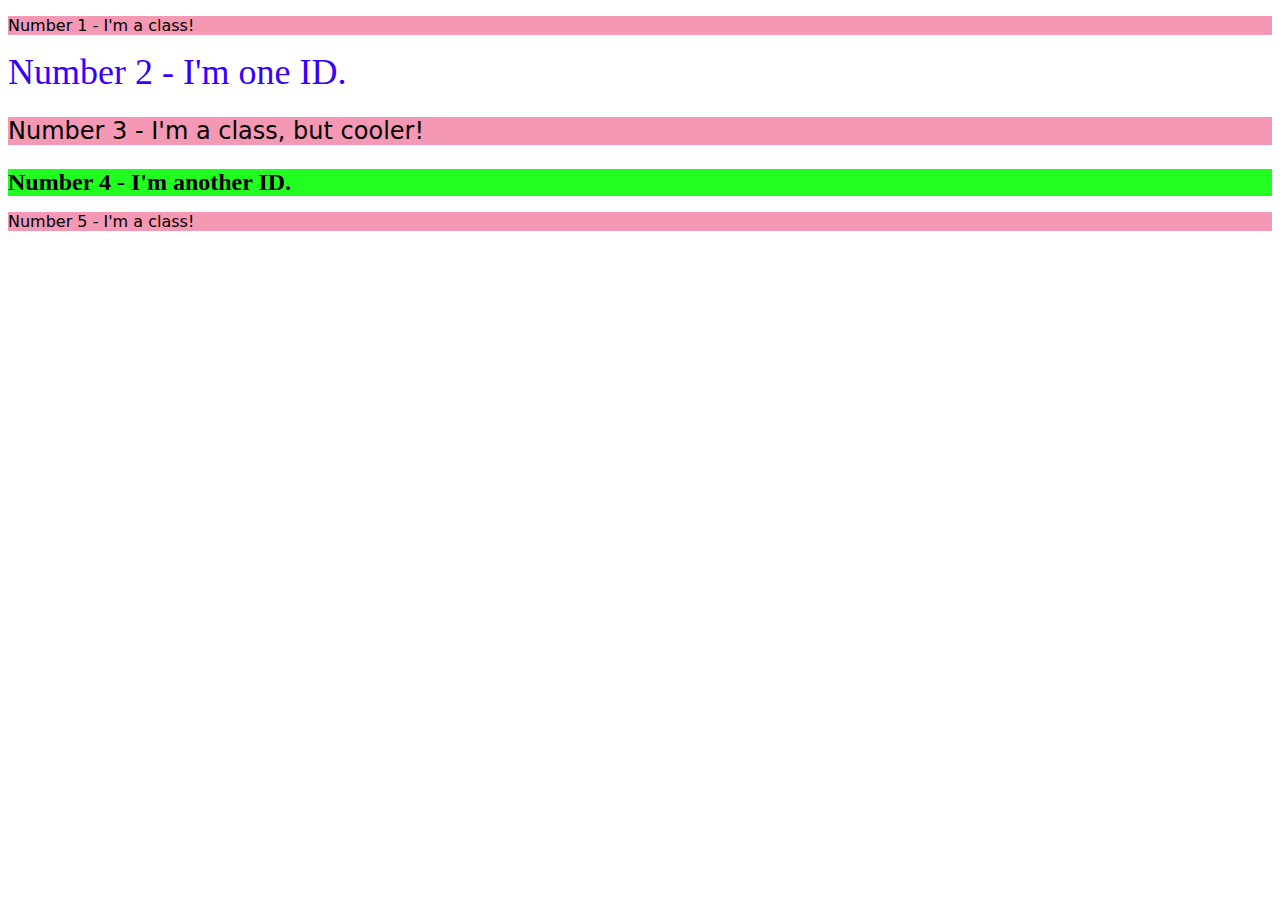
==== foundations/intro-to-css/02-class-id-selectors/index.html @ 93834fb3 "Add styles to index.html" ====
<!DOCTYPE html>
<html lang="en">
  <head>
    <meta charset="UTF-8">
    <meta http-equiv="X-UA-Compatible" content="IE=edge">
    <meta name="viewport" content="width=device-width, initial-scale=1.0">
    <title>Class and ID Selectors</title>
    <link rel="stylesheet" href="style.css">
  </head>
  <body>
    <p class="odd-number">Number 1 - I'm a class!</p>
    <div id="number-2">Number 2 - I'm one ID.</div>
    <p class="odd-number bigger-size">Number 3 - I'm a class, but cooler!</p>
    <div id="number-4" class="bigger-size">Number 4 - I'm another ID.</div>
    <p class="odd-number">Number 5 - I'm a class!</p>
  </body>
</html>
---- foundations/intro-to-css/02-class-id-selectors/style.css ----
.odd-number {
    background-color: rgb(245, 152, 180);
    font-family: Verdana, "DejaVu Sans", sans-serif;
}
#number-2 {
    color: rgb(55, 0, 252); 
    font-size: 36px;
}
.bigger-size {
    font-size: 24px;
}
#number-4 {
    background-color: rgb(32, 255, 32); 
    font-weight: 800;
}
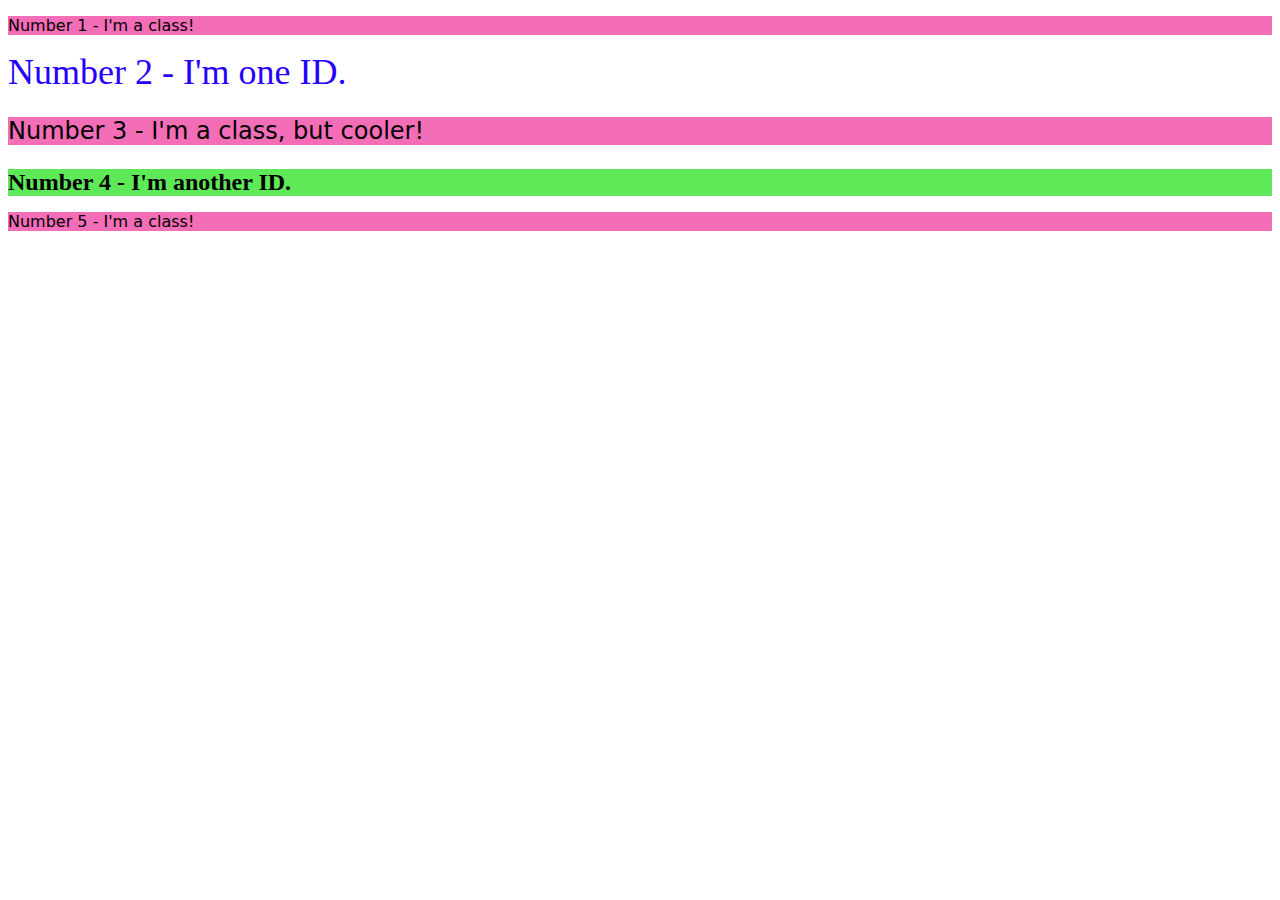
==== commit a2df7027: "Redo 2nd exercise in intro-to-css" ====
--- a/foundations/intro-to-css/02-class-id-selectors/index.html
+++ b/foundations/intro-to-css/02-class-id-selectors/index.html
@@ -9,9 +9,9 @@
   </head>
   <body>
     <p class="odd-number">Number 1 - I'm a class!</p>
-    <div id="number-2">Number 2 - I'm one ID.</div>
+    <div id="number-two">Number 2 - I'm one ID.</div>
     <p class="odd-number bigger-size">Number 3 - I'm a class, but cooler!</p>
-    <div id="number-4" class="bigger-size">Number 4 - I'm another ID.</div>
+    <div id="number-four" class="bigger-size">Number 4 - I'm another ID.</div>
     <p class="odd-number">Number 5 - I'm a class!</p>
   </body>
 </html>--- a/foundations/intro-to-css/02-class-id-selectors/style.css
+++ b/foundations/intro-to-css/02-class-id-selectors/style.css
@@ -1,15 +1,15 @@
 .odd-number {
-    background-color: rgb(245, 152, 180);
-    font-family: Verdana, "DejaVu Sans", sans-serif;
+    background-color: #f36db7;
+    font-family: Verdana, 'DejaVu Sans', sans-serif;
 }
-#number-2 {
-    color: rgb(55, 0, 252); 
+#number-two {
+    color: #2600ff; 
     font-size: 36px;
 }
 .bigger-size {
-    font-size: 24px;
+    font-size: 24px
 }
-#number-4 {
-    background-color: rgb(32, 255, 32); 
-    font-weight: 800;
-}
+#number-four {
+    background-color: #5de958;
+    font-weight: bold;
+}